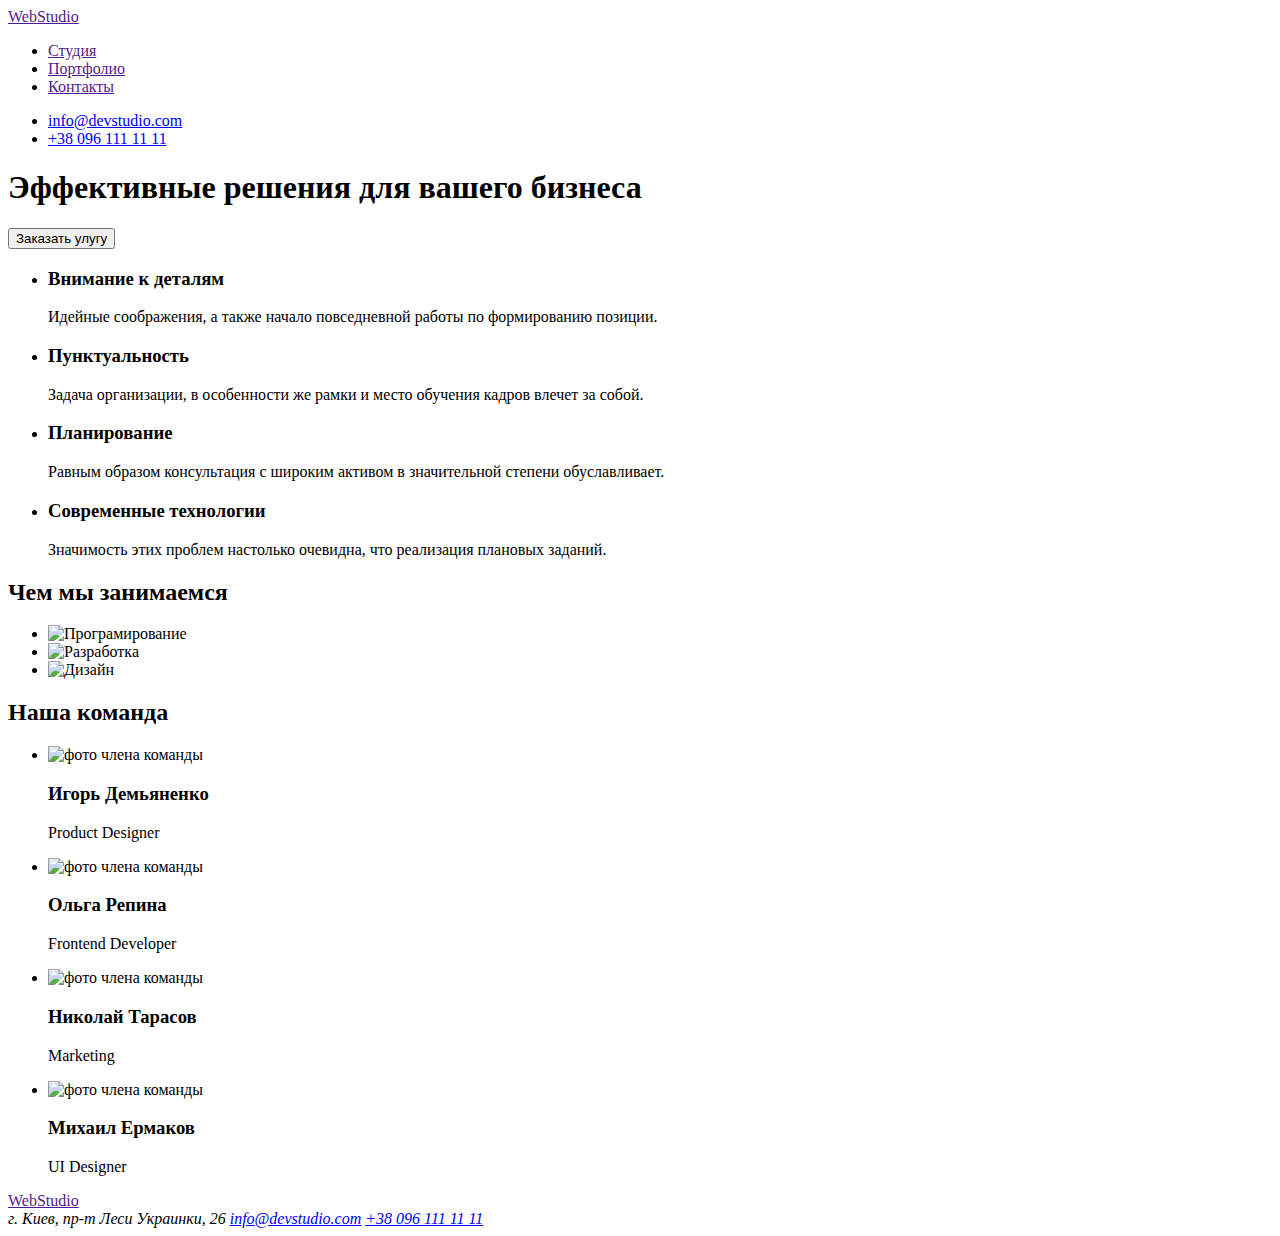
==== index.html @ 59835c5c "new rep" ====
<!DOCTYPE html>
<html lang="ru">
<head>
    <meta charset="UTF-8">
    <meta http-equiv="X-UA-Compatible" content="IE=edge">
    <meta name="viewport" content="width=device-width, initial-scale=1.0">
    <title>index.html</title>
</head>
<body>
    <header>
     <a href="">WebStudio</a>
    <nav>
         <ul>
            <li><a href="">Студия</a></li>
            <li><a href="">Портфолио</a></li>
            <li><a href="">Контакты</a></li>
         </ul>
    </nav>
        <ul>
            <li><a href="mailto:info@devstudio.com">info@devstudio.com</a></li>
            <li><a href="tel:+380961111111">+38 096 111 11 11</a></li>  
        </ul>
    </header>
    <main>
        <section>
            <h1> Эффективные решения для вашего бизнеса</h1>
            <button type="button">Заказать улугу</button>
        </section>
        <!--Особенности-->
        <section>
            <ul>
                <li>
                    <h3>Внимание к деталям</h3>
                    <p>Идейные соображения, а также начало повседневной работы по формированию позиции.</p>
                </li>
                <li>
                    <h3>Пунктуальность</h3>
                    <p>Задача организации, в особенности же рамки и место обучения кадров влечет за собой.</p>
                </li>
                <li>
                    <h3>Планирование</h3>
                    <p>Равным образом консультация с широким активом в значительной степени обуславливает.</p>
                </li>
                <li>
                    <h3>Современные технологии</h3>
                    <p>Значимость этих проблем настолько очевидна, что реализация плановых заданий.</p>
                </li>
            </ul>
        </section>
        <section>
            <h2>Чем мы занимаемся</h2>
            <ul>
                <li><img src="./images/img.jpg" alt="Програмирование" width="370"></li>
                <li><img src="./images/img1.jpg" alt="Разработка" width="370"></li>
                <li><img src="./images/img2.jpg" alt="Дизайн" width="370"></li>
            </ul>
        </section>
        <section>
            <h2>Наша команда</h2>
            <ul>
                <li>
                    <img src="./images/img3.jpg" alt="фото члена команды" width="270">
                    <h3>Игорь Демьяненко</h3>
                    <p lang="en">Product Designer</p>
                </li>
                <li>
                    <img src="./images/img4.jpg" alt="фото члена команды" width="270">
                    <h3>Ольга Репина</h3>
                    <p lang="en">Frontend Developer</p>
                </li>
                <li>
                    <img src="./images/img5.jpg" alt="фото члена команды" width="270">
                    <h3>Николай Тарасов</h3>
                    <p lang="en">Marketing</p>
                </li>
                <li>
                    <img src="./images/img6.jpg" alt="фото члена команды" width="270">
                    <h3>Михаил Ермаков</h3>
                    <p lang="en">UI Designer</p>
                </li>
            </ul>
        </section>
    </main>
    <footer> 
        <a href="">WebStudio</a>
        <address>
            <span> г. Киев, пр-т Леси Украинки, 26</span>
            <a href="mailto:info@devstudio.com">info@devstudio.com</a>
            <a href="tel:+380961111111">+38 096 111 11 11</a>
        </address>
    </footer>
</body>
</html>
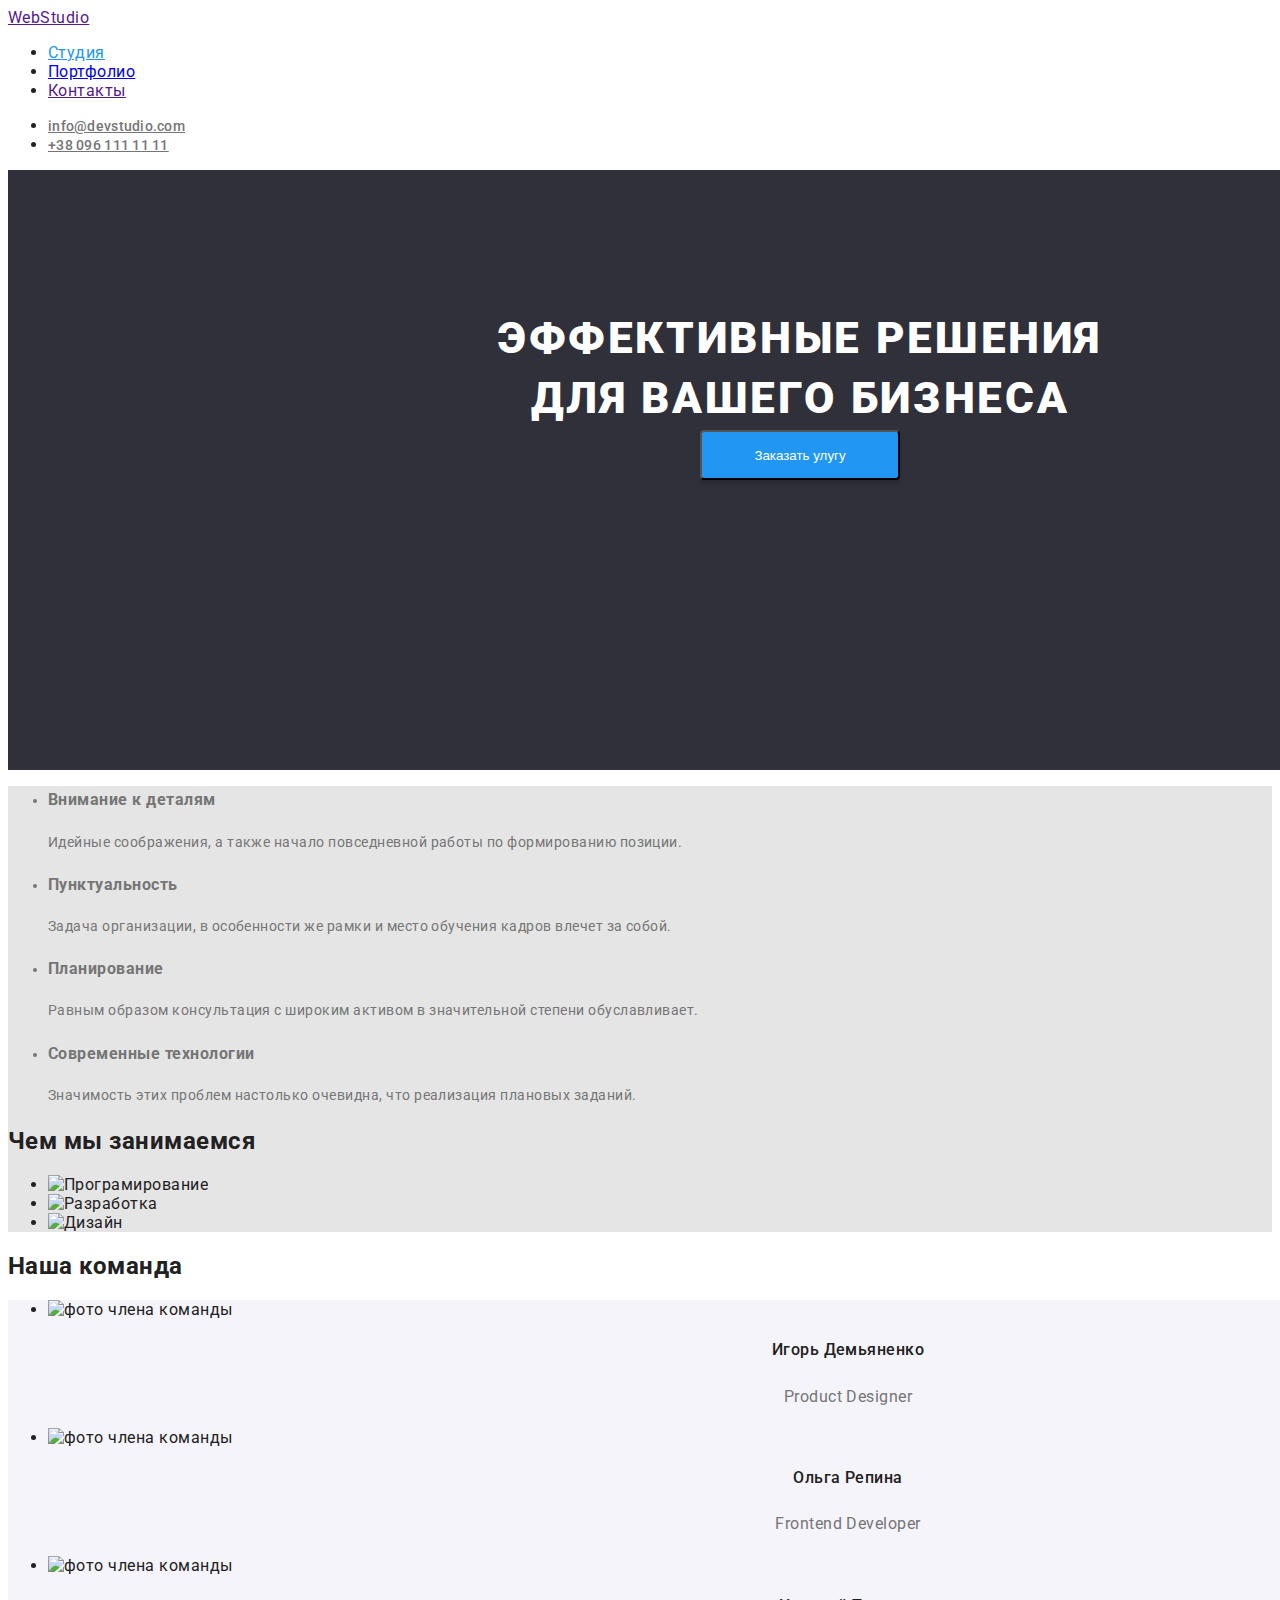
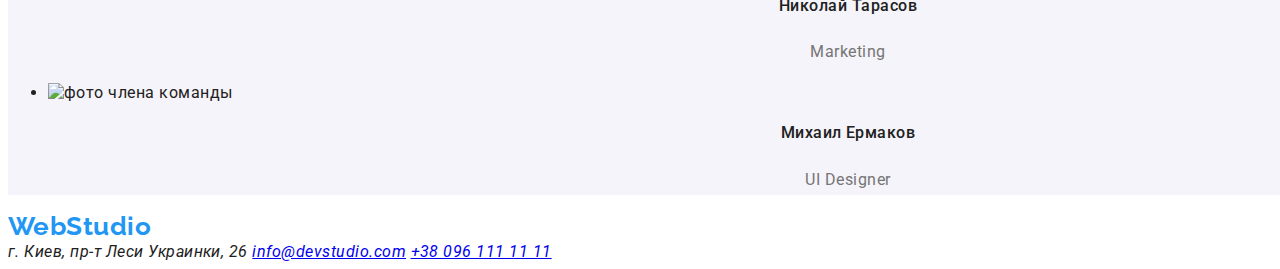
==== commit 89124a3f: "добавлен стиль" ====
--- a/index.html
+++ b/index.html
@@ -4,50 +4,58 @@
     <meta charset="UTF-8">
     <meta http-equiv="X-UA-Compatible" content="IE=edge">
     <meta name="viewport" content="width=device-width, initial-scale=1.0">
+    <link rel="preconnect" href="https://fonts.googleapis.com">
+    <link rel="preconnect" href="https://fonts.gstatic.com" crossorigin>
+    <link
+        href="https://fonts.googleapis.com/css2?family=Montserrat:wght@400;700&family=Raleway:wght@700&family=Roboto:wght@400;500;700;900&display=swap"
+        rel="stylesheet">
+    <link rel="stylesheet" href="./css/styles.css">
+    <link rel="stylesheet" href="./css/style.css">
     <title>index.html</title>
 </head>
 <body>
-    <header>
+    <header class="top-line">
      <a href="">WebStudio</a>
     <nav>
-         <ul>
-            <li><a href="">Студия</a></li>
-            <li><a href="">Портфолио</a></li>
-            <li><a href="">Контакты</a></li>
+         <ul class="site-nav">
+            <li><a href="" class="link accent">Студия</a></li>
+            <li><a href="./portfolio.html" class="link">Портфолио</a></li>
+            <li><a href="" class="link">Контакты</a></li>
          </ul>
     </nav>
         <ul>
-            <li><a href="mailto:info@devstudio.com">info@devstudio.com</a></li>
-            <li><a href="tel:+380961111111">+38 096 111 11 11</a></li>  
+            <li><a href="mailto:info@devstudio.com" class="contacts accent">info@devstudio.com</a></li>
+            <li><a href="tel:+380961111111" class="contacts accent">+38 096 111 11 11</a></li>  
         </ul>
     </header>
     <main>
-        <section>
-            <h1> Эффективные решения для вашего бизнеса</h1>
-            <button type="button">Заказать улугу</button>
+        <section class="header-style">
+            <h1 class="main-header"> Эффективные решения для вашего бизнеса</h1>
+            <button type="button" class="main-button">Заказать улугу</button>
         </section>
         <!--Особенности-->
-        <section>
+        <div class="middle-bg">
+        <section class="features">
             <ul>
                 <li>
-                    <h3>Внимание к деталям</h3>
-                    <p>Идейные соображения, а также начало повседневной работы по формированию позиции.</p>
+                    <h3 class="tittle">Внимание к деталям</h3>
+                    <p class="text">Идейные соображения, а также начало повседневной работы по формированию позиции.</p>
                 </li>
                 <li>
-                    <h3>Пунктуальность</h3>
-                    <p>Задача организации, в особенности же рамки и место обучения кадров влечет за собой.</p>
+                    <h3 class="tittle">Пунктуальность</h3>
+                    <p class="text">Задача организации, в особенности же рамки и место обучения кадров влечет за собой.</p>
                 </li>
                 <li>
-                    <h3>Планирование</h3>
-                    <p>Равным образом консультация с широким активом в значительной степени обуславливает.</p>
+                    <h3 class="tittle">Планирование</h3>
+                    <p class="text">Равным образом консультация с широким активом в значительной степени обуславливает.</p>
                 </li>
                 <li>
-                    <h3>Современные технологии</h3>
-                    <p>Значимость этих проблем настолько очевидна, что реализация плановых заданий.</p>
+                    <h3 class="tittle">Современные технологии</h3>
+                    <p class="text">Значимость этих проблем настолько очевидна, что реализация плановых заданий.</p>
                 </li>
             </ul>
         </section>
-        <section>
+        <section class="work">
             <h2>Чем мы занимаемся</h2>
             <ul>
                 <li><img src="./images/img.jpg" alt="Програмирование" width="370"></li>
@@ -55,34 +63,35 @@
                 <li><img src="./images/img2.jpg" alt="Дизайн" width="370"></li>
             </ul>
         </section>
+        </div>
         <section>
             <h2>Наша команда</h2>
-            <ul>
+            <ul class="team">
                 <li>
                     <img src="./images/img3.jpg" alt="фото члена команды" width="270">
-                    <h3>Игорь Демьяненко</h3>
-                    <p lang="en">Product Designer</p>
+                    <h3 class="tittle">Игорь Демьяненко</h3>
+                    <p lang="en" class="text">Product Designer</p>
                 </li>
                 <li>
                     <img src="./images/img4.jpg" alt="фото члена команды" width="270">
-                    <h3>Ольга Репина</h3>
-                    <p lang="en">Frontend Developer</p>
+                    <h3 class="tittle">Ольга Репина</h3>
+                    <p lang="en" class="text">Frontend Developer</p>
                 </li>
                 <li>
                     <img src="./images/img5.jpg" alt="фото члена команды" width="270">
-                    <h3>Николай Тарасов</h3>
-                    <p lang="en">Marketing</p>
+                    <h3 class="tittle">Николай Тарасов</h3>
+                    <p lang="en" class="text">Marketing</p>
                 </li>
                 <li>
                     <img src="./images/img6.jpg" alt="фото члена команды" width="270">
-                    <h3>Михаил Ермаков</h3>
-                    <p lang="en">UI Designer</p>
+                    <h3 class="tittle">Михаил Ермаков</h3>
+                    <p lang="en" class="text">UI Designer</p>
                 </li>
             </ul>
         </section>
     </main>
     <footer> 
-        <a href="">WebStudio</a>
+        <a href="" class="logo">Web<span class="">Studio</span></a>
         <address>
             <span> г. Киев, пр-т Леси Украинки, 26</span>
             <a href="mailto:info@devstudio.com">info@devstudio.com</a>
--- a/css/styles.css
+++ b/css/styles.css
@@ -0,0 +1,179 @@
+ :root {
+     --main-color-text: #212121;
+     --accent-color-text: #2196F3;
+     --secondary-color-text: #757575;
+ }
+
+body {
+    background-color: #ffffff;
+    color: var(--main-color-text) ;
+
+    font-family: Roboto, sans-serif;
+    letter-spacing: 0.03em;
+}
+/* header */
+.logo {
+    text-decoration: none;
+    font-family: Raleway, cursive;
+
+    font-weight: 700;
+    font-size: 26px;
+    line-height: 1.2;
+
+    color: var(--accent-color-text)
+}
+.logo-color-top{
+    color: #000000;
+}
+.logo-color-footer {
+    color: #ffffff;
+}
+.top-line{
+    width: 1600px;
+    left: 0px;
+    top: 0px;
+}
+/* buttons header */
+.buttons {
+    font-family: 'Roboto';
+    font-size: 16px;
+    line-height: 1.62;
+    color: #000000;
+    font-weight: 500;
+}
+
+.button-nav:focus,
+.button-nav:hover {
+    color: #ffffff;
+    background-color: var(--accent-color-text)
+}
+.contacts{
+    font-weight: 500;
+    font-size: 14px;
+    line-height: 16px;
+    letter-spacing: 0.02em;
+    
+    color: var(--secondary-color-text)
+}
+.contacts.accent:hover,
+.contacts.accent:focus {
+    color:var(--accent-color-text) ;
+}
+.header-style {
+    width: 1600px;
+    height: 600px;
+    left: 0px;
+    top: 80px;
+    
+    background: #2F303A;
+}
+.main-button{
+    position: absolute;
+    width: 200px;
+    height: 50px;
+    left: 700px;
+    top: 430px;
+    
+    background: #2196F3;
+    box-shadow: 0px 4px 4px rgba(0, 0, 0, 0.15);
+    border-radius: 4px;
+    color: #FFFFFF;
+}
+.main-header {
+position: absolute;
+width: 696px;
+height: 120px;
+left: 452px;
+top: 280px;
+
+font-weight: 900;
+font-size: 44px;
+line-height: 1.36;
+
+text-align: center;
+letter-spacing: 0.06em;
+text-transform: uppercase;
+
+color: #FFFFFF;
+}
+.site-nav.link {
+    font-weight: 500;
+    font-size: 14px;
+    line-height: 1.14;
+    letter-spacing: 0.02em;
+}
+.site-nav .link.accent {
+    color:var(--accent-color-text) ;
+}
+.features.tittle {
+    font-weight: 700;
+    font-size: 14px;
+    line-height: 1.14;
+    color: var(--main-color-text);
+}
+.features {
+    font-size: 14px;
+    line-height: 1.7;
+
+    color: var(--secondary-color-text);
+}
+.middle-bg {
+    background-color: #E5E5E5;
+}
+.team {
+width: 1600px;
+left: 0px;
+top: 1449px;
+
+background: #F5F4FA;
+}
+.team .tittle {
+
+    font-weight: 500;
+    font-size: 16px;
+    line-height: 1.9;
+    
+    text-align: center;
+}
+.team .text {
+    font-weight: 400;
+    font-size: 16px;
+    line-height: 1.9;
+    
+    text-align: center;
+    color: var(--secondary-color-text)
+}
+.footer {
+    background-color: #2F303A;
+} 
+.footer .adress {
+    font-size: 14px;
+    line-height: 1.7;
+    
+    color: #FFFFFF;
+}
+.footer .contacts {
+
+    font-size: 14px;
+    line-height: 1.7;
+
+    color: rgba(255, 255, 255, 0.6);
+}
+
+/* portfolio main contant */
+.portfolio-nav .categories {
+    color: var(--secondary-color-text) ;
+
+    font-size: 16px;
+    line-height: 1.9;
+}
+.portfolio-nav .tittle {
+ 
+    font-size: 18px;
+    line-height: 2.0;
+    
+    letter-spacing: 0.06em;
+    
+    color: var(--main-color-text)
+}
+
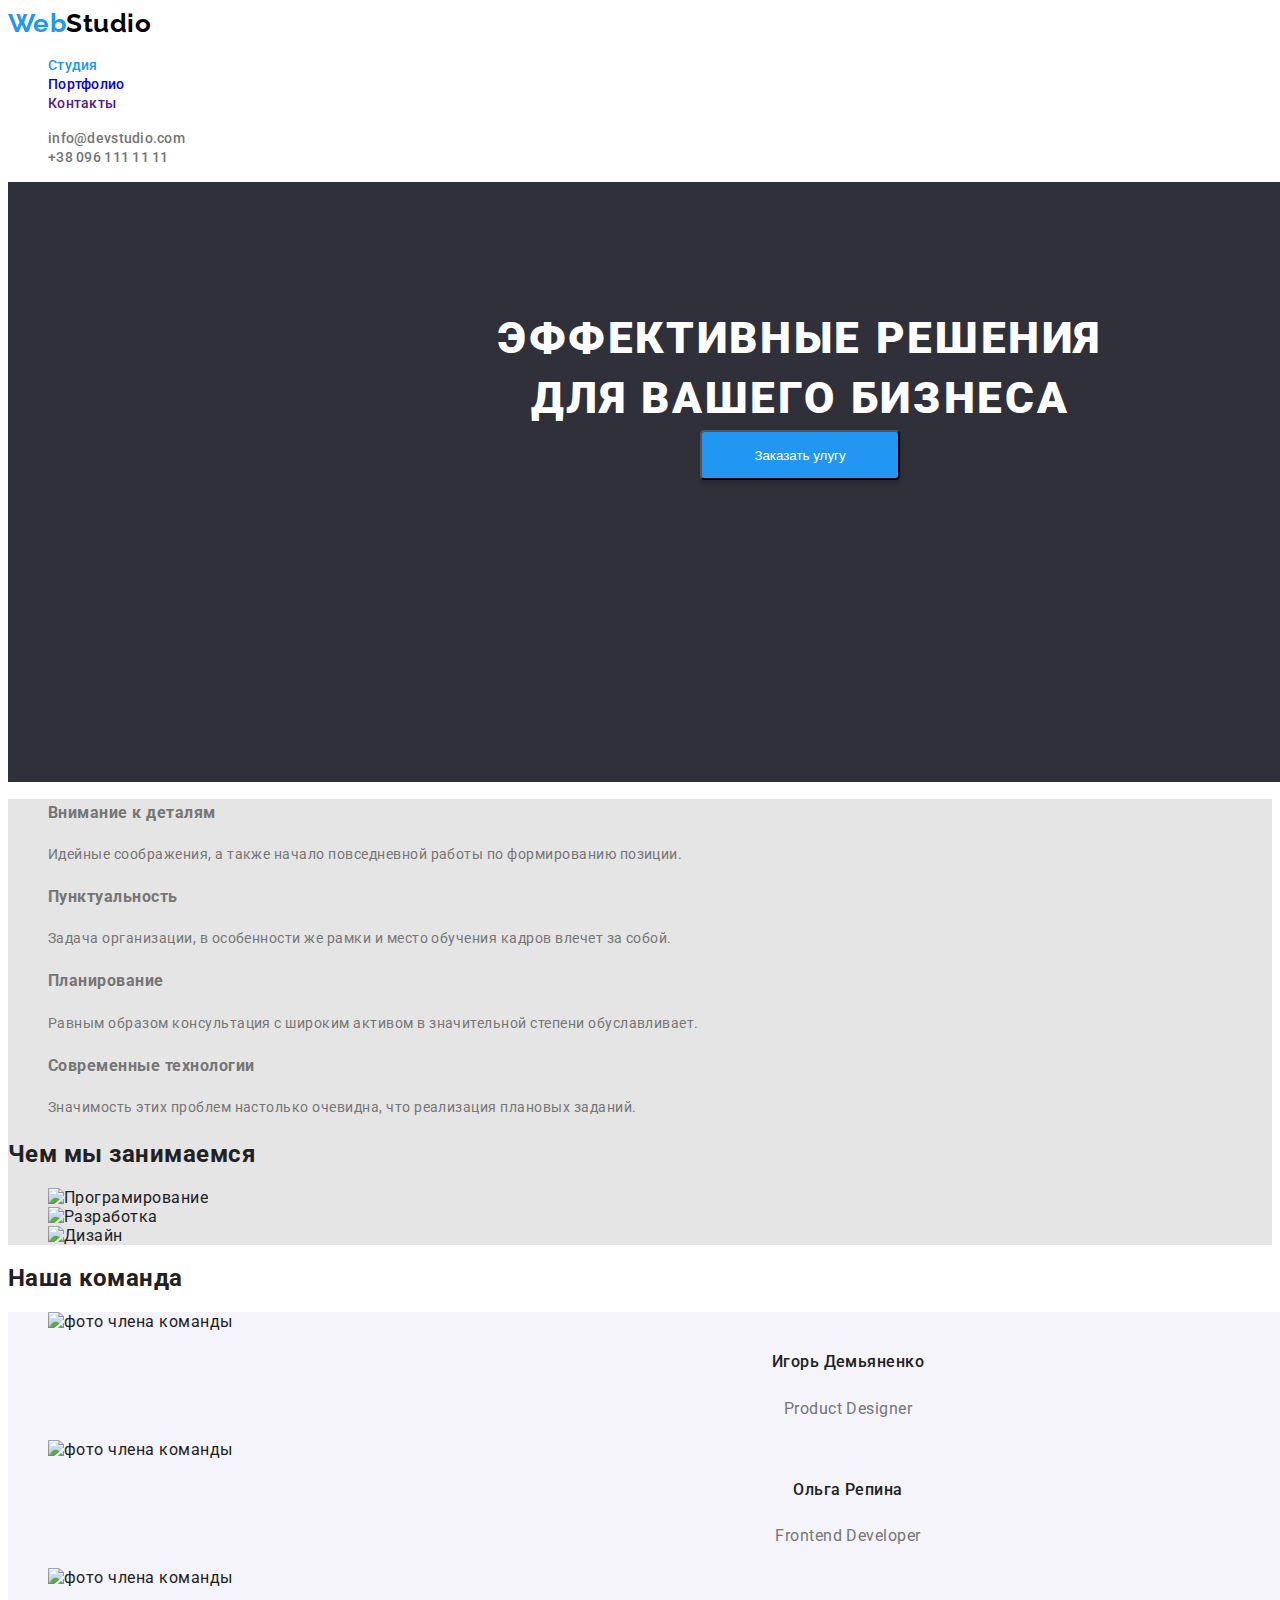
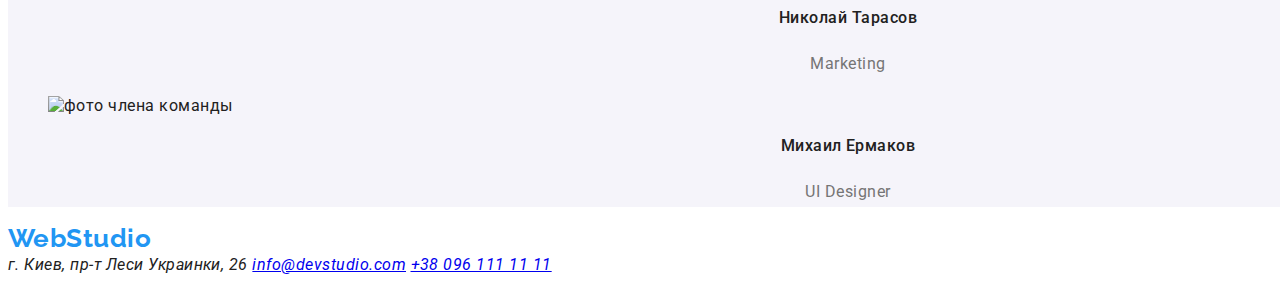
==== commit 19fbcdaa: "Добавлены все стили" ====
--- a/index.html
+++ b/index.html
@@ -15,15 +15,15 @@
 </head>
 <body>
     <header class="top-line">
-     <a href="">WebStudio</a>
+    <a class="logo" href="">Web<span class="logo-color-top">Studio</span></a>
     <nav>
-         <ul class="site-nav">
+         <ul class="site-nav list-style">
             <li><a href="" class="link accent">Студия</a></li>
             <li><a href="./portfolio.html" class="link">Портфолио</a></li>
             <li><a href="" class="link">Контакты</a></li>
          </ul>
     </nav>
-        <ul>
+        <ul class="list-style">
             <li><a href="mailto:info@devstudio.com" class="contacts accent">info@devstudio.com</a></li>
             <li><a href="tel:+380961111111" class="contacts accent">+38 096 111 11 11</a></li>  
         </ul>
@@ -36,7 +36,7 @@
         <!--Особенности-->
         <div class="middle-bg">
         <section class="features">
-            <ul>
+            <ul class="list-style">
                 <li>
                     <h3 class="tittle">Внимание к деталям</h3>
                     <p class="text">Идейные соображения, а также начало повседневной работы по формированию позиции.</p>
@@ -57,7 +57,7 @@
         </section>
         <section class="work">
             <h2>Чем мы занимаемся</h2>
-            <ul>
+            <ul class="list-style">
                 <li><img src="./images/img.jpg" alt="Програмирование" width="370"></li>
                 <li><img src="./images/img1.jpg" alt="Разработка" width="370"></li>
                 <li><img src="./images/img2.jpg" alt="Дизайн" width="370"></li>
@@ -66,7 +66,7 @@
         </div>
         <section>
             <h2>Наша команда</h2>
-            <ul class="team">
+            <ul class="team list-style" >
                 <li>
                     <img src="./images/img3.jpg" alt="фото члена команды" width="270">
                     <h3 class="tittle">Игорь Демьяненко</h3>
--- a/css/styles.css
+++ b/css/styles.css
@@ -40,6 +40,7 @@
     line-height: 1.62;
     color: #000000;
     font-weight: 500;
+    cursor: pointer
 }
 
 .button-nav:focus,
@@ -53,11 +54,16 @@
     line-height: 16px;
     letter-spacing: 0.02em;
     
-    color: var(--secondary-color-text)
+    color: var(--secondary-color-text);
+    text-decoration: none;
+    
+}
+.list-style {
+    list-style-type: none;
 }
 .contacts.accent:hover,
 .contacts.accent:focus {
-    color:var(--accent-color-text) ;
+    color:var(--accent-color-text);
 }
 .header-style {
     width: 1600px;
@@ -96,14 +102,23 @@
 
 color: #FFFFFF;
 }
-.site-nav.link {
+.site-nav .link {
     font-weight: 500;
     font-size: 14px;
     line-height: 1.14;
     letter-spacing: 0.02em;
+    text-decoration: none;
+    list-style-type: none;
+}
+.site-nav .link:hover,
+.site-nav .link:focus {
+    text-decoration: underline ;
+}
+.site-nav {
+    list-style-type: none;
 }
 .site-nav .link.accent {
-    color:var(--accent-color-text) ;
+    color:var(--accent-color-text);
 }
 .features.tittle {
     font-weight: 700;
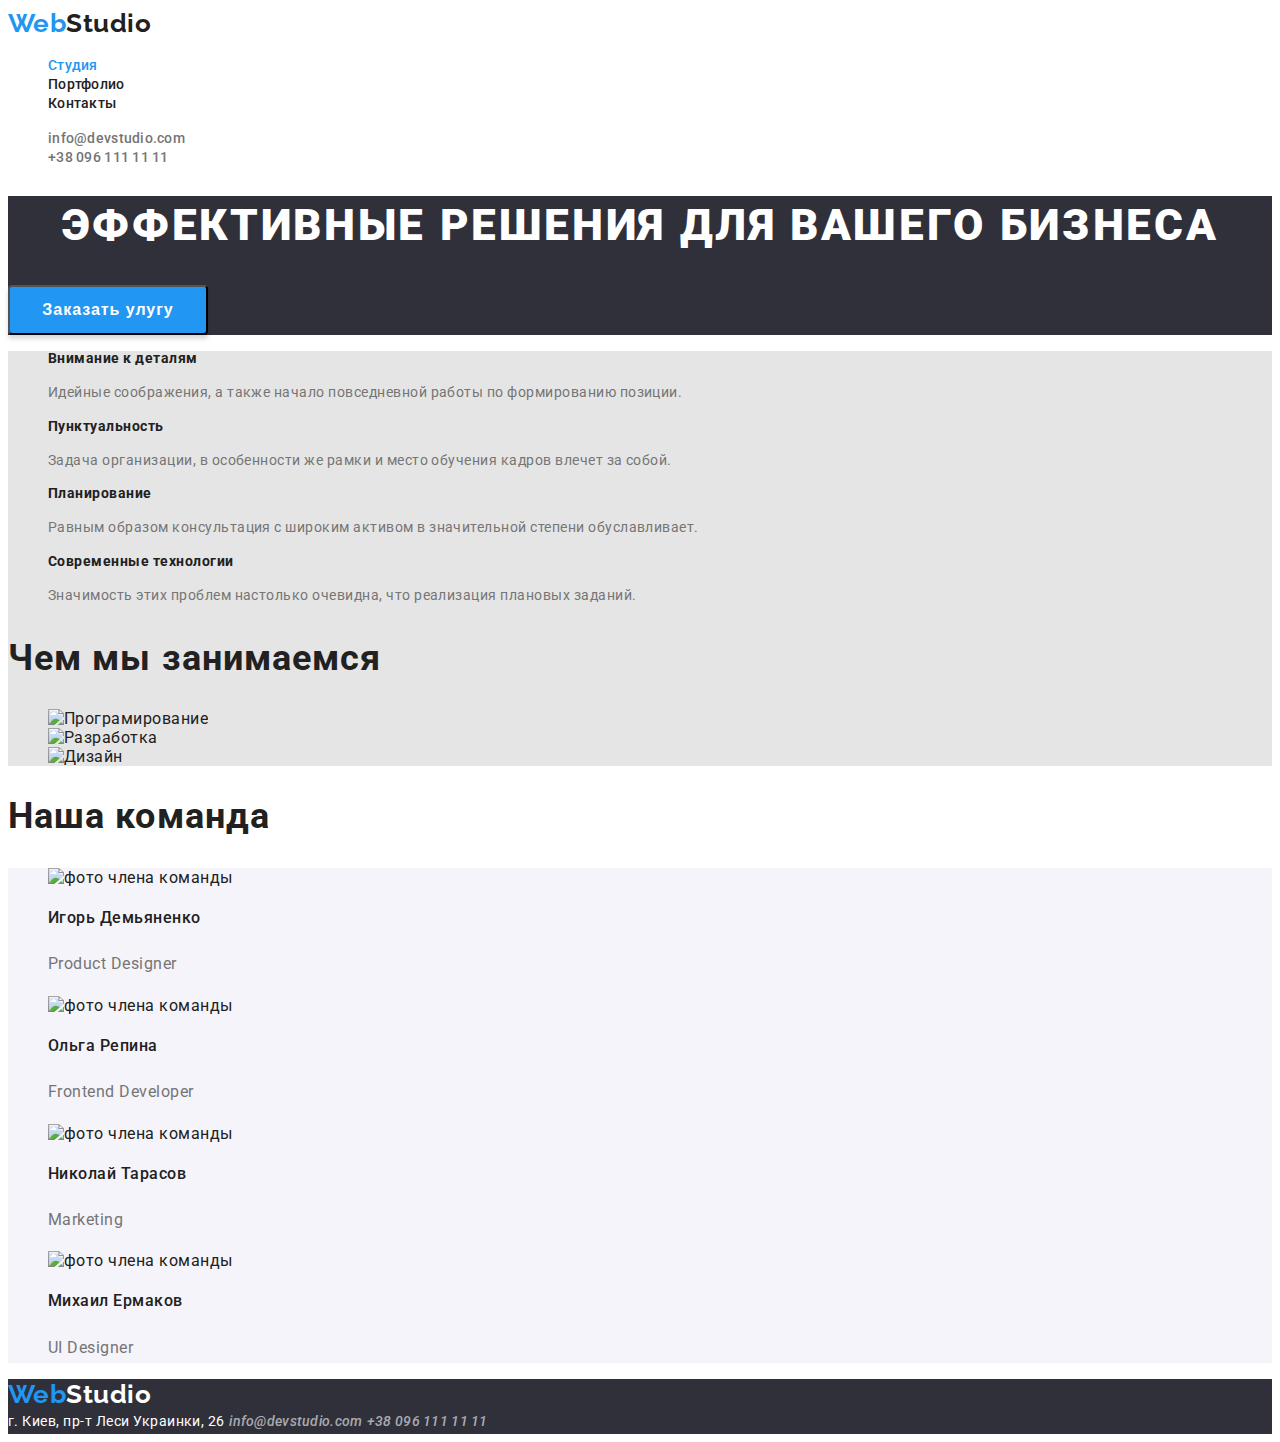
==== commit 1336d2ad: "внесены правки" ====
--- a/index.html
+++ b/index.html
@@ -56,7 +56,7 @@
             </ul>
         </section>
         <section class="work">
-            <h2>Чем мы занимаемся</h2>
+            <h2 class="tittle">Чем мы занимаемся</h2>
             <ul class="list-style">
                 <li><img src="./images/img.jpg" alt="Програмирование" width="370"></li>
                 <li><img src="./images/img1.jpg" alt="Разработка" width="370"></li>
@@ -65,7 +65,7 @@
         </section>
         </div>
         <section>
-            <h2>Наша команда</h2>
+            <h2 class="team-tittle">Наша команда</h2>
             <ul class="team list-style" >
                 <li>
                     <img src="./images/img3.jpg" alt="фото члена команды" width="270">
@@ -90,12 +90,12 @@
             </ul>
         </section>
     </main>
-    <footer> 
-        <a href="" class="logo">Web<span class="">Studio</span></a>
+    <footer class="footer"> 
+        <a href="" class="logo">Web<span class="logo-color-footer">Studio</span></a>
         <address>
-            <span> г. Киев, пр-т Леси Украинки, 26</span>
-            <a href="mailto:info@devstudio.com">info@devstudio.com</a>
-            <a href="tel:+380961111111">+38 096 111 11 11</a>
+            <span class="adress"> г. Киев, пр-т Леси Украинки, 26</span>
+            <a href="mailto:info@devstudio.com" class="contacts">info@devstudio.com</a>
+            <a href="tel:+380961111111" class="contacts">+38 096 111 11 11</a>
         </address>
     </footer>
 </body>
--- a/css/styles.css
+++ b/css/styles.css
@@ -2,12 +2,12 @@
      --main-color-text: #212121;
      --accent-color-text: #2196F3;
      --secondary-color-text: #757575;
+     --additional-color: #ffffff ;
  }
 
 body {
-    background-color: #ffffff;
+    background-color: var(--additional-color);
     color: var(--main-color-text) ;
-
     font-family: Roboto, sans-serif;
     letter-spacing: 0.03em;
 }
@@ -15,18 +15,16 @@
 .logo {
     text-decoration: none;
     font-family: Raleway, cursive;
-
     font-weight: 700;
     font-size: 26px;
     line-height: 1.2;
-
     color: var(--accent-color-text)
 }
 .logo-color-top{
-    color: #000000;
+    color: var(--main-color-text);
 }
 .logo-color-footer {
-    color: #ffffff;
+    color: var(--additional-color);
 }
 .top-line{
     width: 1600px;
@@ -34,18 +32,16 @@
     top: 0px;
 }
 /* buttons header */
-.buttons {
-    font-family: 'Roboto';
+.button .nav {
     font-size: 16px;
     line-height: 1.62;
-    color: #000000;
+    color: var(--main-color-text);
     font-weight: 500;
-    cursor: pointer
+    cursor: pointer ;
 }
-
-.button-nav:focus,
-.button-nav:hover {
-    color: #ffffff;
+.nav:focus,
+.nav:hover {
+    color: var(--additional-color);
     background-color: var(--accent-color-text)
 }
 .contacts{
@@ -53,54 +49,42 @@
     font-size: 14px;
     line-height: 16px;
     letter-spacing: 0.02em;
-    
     color: var(--secondary-color-text);
     text-decoration: none;
-    
 }
 .list-style {
     list-style-type: none;
+    
 }
 .contacts.accent:hover,
 .contacts.accent:focus {
     color:var(--accent-color-text);
 }
 .header-style {
-    width: 1600px;
-    height: 600px;
-    left: 0px;
-    top: 80px;
-    
     background: #2F303A;
 }
 .main-button{
-    position: absolute;
+    font-weight: 700;
+    font-size: 16px;
+    line-height: 1.18;   
+    letter-spacing: 0.06em;
+    background: var(--accent-color-text);
+    color: var(--additional-color);
     width: 200px;
     height: 50px;
     left: 700px;
     top: 430px;
-    
-    background: #2196F3;
     box-shadow: 0px 4px 4px rgba(0, 0, 0, 0.15);
     border-radius: 4px;
-    color: #FFFFFF;
 }
 .main-header {
-position: absolute;
-width: 696px;
-height: 120px;
-left: 452px;
-top: 280px;
-
-font-weight: 900;
-font-size: 44px;
-line-height: 1.36;
-
-text-align: center;
-letter-spacing: 0.06em;
-text-transform: uppercase;
-
-color: #FFFFFF;
+    font-weight: 900;
+    font-size: 44px;
+    line-height: 1.36;
+    text-align: center;
+    letter-spacing: 0.06em;
+    text-transform: uppercase;  
+    color: var(--additional-color);
 }
 .site-nav .link {
     font-weight: 500;
@@ -109,6 +93,7 @@
     letter-spacing: 0.02em;
     text-decoration: none;
     list-style-type: none;
+    color: var(--main-color-text);
 }
 .site-nav .link:hover,
 .site-nav .link:focus {
@@ -120,42 +105,50 @@
 .site-nav .link.accent {
     color:var(--accent-color-text);
 }
-.features.tittle {
+.features .tittle {
     font-weight: 700;
     font-size: 14px;
     line-height: 1.14;
     color: var(--main-color-text);
 }
-.features {
+.features .text {
     font-size: 14px;
     line-height: 1.7;
-
     color: var(--secondary-color-text);
 }
 .middle-bg {
     background-color: #E5E5E5;
 }
 .team {
-width: 1600px;
-left: 0px;
-top: 1449px;
+    background: #F5F4FA;
+}
+.work .tittle {
+    font-weight: 700;
+    font-size: 36px;
+    line-height: 1.16;
+    letter-spacing: 0.03em;
+    color:var(--main-color-text);
+}
+.team-tittle {
 
-background: #F5F4FA;
+    font-weight: 700;
+    font-size: 36px;
+    line-height: 1.16;
+    letter-spacing: 0.03em;
+    
+    color: var(--main-color-text);
 }
 .team .tittle {
-
     font-weight: 500;
     font-size: 16px;
     line-height: 1.9;
-    
-    text-align: center;
+    letter-spacing: 0.03em;
+    color: var(--main-color-text);
 }
 .team .text {
     font-weight: 400;
     font-size: 16px;
     line-height: 1.9;
-    
-    text-align: center;
     color: var(--secondary-color-text)
 }
 .footer {
@@ -164,31 +157,25 @@
 .footer .adress {
     font-size: 14px;
     line-height: 1.7;
+    color: var(--additional-color);
+    font-style: normal;
     
-    color: #FFFFFF;
 }
 .footer .contacts {
-
     font-size: 14px;
     line-height: 1.7;
-
     color: rgba(255, 255, 255, 0.6);
 }
-
 /* portfolio main contant */
 .portfolio-nav .categories {
     color: var(--secondary-color-text) ;
-
     font-size: 16px;
     line-height: 1.9;
 }
 .portfolio-nav .tittle {
- 
     font-size: 18px;
     line-height: 2.0;
-    
     letter-spacing: 0.06em;
-    
     color: var(--main-color-text)
 }
 
